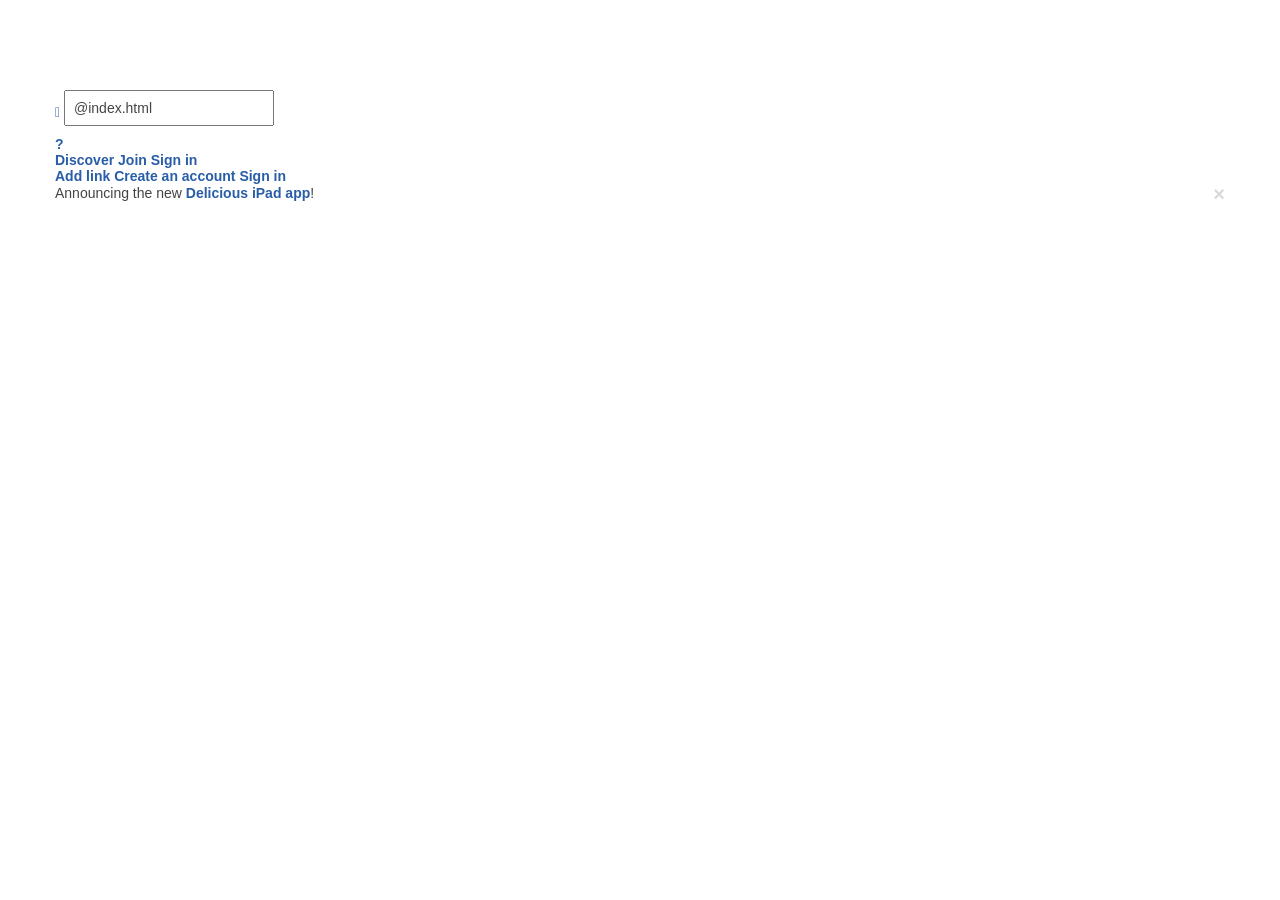
==== index.html @ 44e26aec "Primera subida" ====
<!DOCTYPE html>
<!--[if lt IE 7]>      <html class="no-js lt-ie10 lt-ie9 lt-ie8 lt-ie7"> <![endif]-->
<!--[if IE 7]>         <html class="no-js lt-ie10 lt-ie9 lt-ie8"> <![endif]-->
<!--[if IE 8]>         <html class="no-js lt-ie10 lt-ie9"> <![endif]-->
<!--[if IE 9]>         <html class="no-js lt-ie10"> <![endif]-->
<!--[if gt IE 9]><!--> <html class="no-js gt-ie9" prefix="og: http://ogp.me/ns#"> <!--<![endif]-->
<head>
  <meta charset="utf-8">
  <meta http-equiv="X-UA-Compatible" content="IE=edge,chrome=1">
  <meta name="robots" content="nofollow">

  <meta name="description" content="Keep, share, and discover the best of the Web using Delicious, the world&#039;s leading social bookmarking service.">
  <meta name="keywords" content="del.icio.us, delicious, bookmarks, bookmark, social bookmarking, links, link, stacks, stack">
  <meta name="alexaVerifyID" content="Fdu_0zuYnhHPNIQzxqi4n3jY_Ag">
  <meta name="viewport" content="width=device-width, initial-scale=1, maximum-scale=1">

  <meta name="apple-itunes-app" content="app-id=580295142">

  <meta name="google-translate-customization" content="b53f234b743b95-c8f355224da13d70-g201b8e289f4c34a6-d"></meta>

  <title>Delicious</title>

  
    <link rel="stylesheet" type="text/css" href="css/app.css">
  

  <link rel="shortcut icon" href="/favicon.ico">
  <script type="text/javascript" src="js/modernizr.js"></script>
  <script type="text/javascript">var _sf_startpt=(new Date()).getTime()</script>
</head>
<body>
<div id="delicious"></div>

<script src="js/jquery.min.js"></script>
<script type="text/javascript">!window.jQuery && document.write(unescape('%3Cscript src="' + '/js/jquery-1.9.1.min.js"%3E%3C/script%3E'))</script>
<script src="js/raven.min.js"></script>


  <script type="text/javascript" src="js/app.js"></script>


<script type="text/javascript">
  require('initialize');

  
  (function() {
    var hosts = [
      "https://delicious.com",
      "https://release.delicious.com",
      "http://release.delicious.com",
      "http://alpha.delicious.com"
    ];

    if(hosts.indexOf(window.location.origin) != -1) {
      Raven.config('https://8592bbebebb8415facaa2b192871c2a1@app.getsentry.com/3302', {sourceMaps: true}).install();
    }
  })();

  var _sf_async_config={};
  _sf_async_config.uid = 29415;
  _sf_async_config.domain = "delicious.com";
  (function(){
    function loadChartbeat() {
      window._sf_endpt=(new Date()).getTime();
      var e = document.createElement("script");
      e.setAttribute("language", "javascript");
      e.setAttribute("type", "text/javascript");
      e.setAttribute("src",
         (("https:" == document.location.protocol) ?
           "https://a248.e.akamai.net/chartbeat.download.akamai.com/102508/" :
           "http://static.chartbeat.com/") +
         "js/chartbeat.js");
      document.body.appendChild(e);
    }
    var oldonload = window.onload;
    window.onload = (typeof window.onload != "function") ?
       loadChartbeat : function() { oldonload(); loadChartbeat(); };
  })();
</script>
</body>
</html>
---- css/app.css ----
article,aside,details,figcaption,figure,footer,header,hgroup,nav,section
{
	display: block;
}
audio,canvas,video
{
	display: inline;
	display: inline-block;
	zoom: 1;
}
audio:not([controls])
{
	display: none;
}
html
{
	font-size: 100%;
	ms-text-size-adjust: 100%;
	webkit-text-size-adjust: 100%;
}
a:focus
{
	outline: 5px auto -webkit-focus-ring-color;
	outline: thin dotted #333;
	outline-offset: -2px;
}
a:hover,a:active
{
	outline: 0;
}
sub,sup
{
	font-size: 75%;
	line-height: 0;
	position: relative;
	vertical-align: baseline;
}
sup
{
	top: -.5em;
}
sub
{
	bottom: -.25em;
}
img
{
	border: 0;
	height: auto;
	max-width: 100%;
	ms-interpolation-mode: bicubic;
	vertical-align: middle;
}
#map_canvas img
{
	max-width: none;
}
button,input,select,textarea
{
	font-size: 100%;
	margin: 0;
	vertical-align: middle;
}
button,input
{
	line-height: normal;
	overflow: visible;
}
button::-moz-focus-inner,input::-moz-focus-inner
{
	border: 0;
	padding: 0;
}
button,input[type=button],input[type=reset],input[type=submit]
{
	cursor: pointer;
	webkit-appearance: button;
}
input[type=search]
{
	box-sizing: content-box;
	moz-box-sizing: content-box;
	webkit-appearance: textfield;
	webkit-box-sizing: content-box;
}
input[type=search]::-webkit-search-decoration,input[type=search]::-webkit-search-cancel-button
{
	webkit-appearance: none;
}
textarea
{
	overflow: auto;
	vertical-align: top;
}
.clearfix
{
	zoom: 1;
}
.clearfix:before,.clearfix:after
{
	content: "";
	display: table;
	line-height: 0;
}
.clearfix:after
{
	clear: both;
}
.hide-text
{
	background-color: transparent;
	border: 0;
	color: transparent;
	font: 0/0 a;
	text-shadow: none;
}
.input-block-level
{
	box-sizing: border-box;
	display: block;
	min-height: 30px;
	moz-box-sizing: border-box;
	webkit-box-sizing: border-box;
	width: 100%;
}
.row
{
	margin-left: -20px;
	zoom: 1;
}
.row:before,.row:after
{
	content: "";
	display: table;
	line-height: 0;
}
.row:after
{
	clear: both;
}
[class*=span]
{
	float: left;
	margin-left: 20px;
}
.container,.navbar-static-top .container,.navbar-fixed-top .container,.navbar-fixed-bottom .container
{
	width: 940px;
}
.span12
{
	width: 940px;
}
.span11
{
	width: 860px;
}
.span10
{
	width: 780px;
}
.span9
{
	width: 700px;
}
.span8
{
	width: 620px;
}
.span7
{
	width: 540px;
}
.span6
{
	width: 460px;
}
.span5
{
	width: 380px;
}
.span4
{
	width: 300px;
}
.span3
{
	width: 220px;
}
.span2
{
	width: 140px;
}
.span1
{
	width: 60px;
}
.offset12
{
	margin-left: 980px;
}
.offset11
{
	margin-left: 900px;
}
.offset10
{
	margin-left: 820px;
}
.offset9
{
	margin-left: 740px;
}
.offset8
{
	margin-left: 660px;
}
.offset7
{
	margin-left: 580px;
}
.offset6
{
	margin-left: 500px;
}
.offset5
{
	margin-left: 420px;
}
.offset4
{
	margin-left: 340px;
}
.offset3
{
	margin-left: 260px;
}
.offset2
{
	margin-left: 180px;
}
.offset1
{
	margin-left: 100px;
}
.row-fluid
{
	width: 100%;
	zoom: 1;
}
.row-fluid:before,.row-fluid:after
{
	content: "";
	display: table;
	line-height: 0;
}
.row-fluid:after
{
	clear: both;
}
.row-fluid [class*=span]
{
	box-sizing: border-box;
	display: block;
	float: left;
	margin-left: 2.074468085106383%;
	margin-left: 2.127659574468085%;
	min-height: 30px;
	moz-box-sizing: border-box;
	webkit-box-sizing: border-box;
	width: 100%;
}
.row-fluid [class*=span]:first-child
{
	margin-left: 0;
}
.row-fluid .span12
{
	width: 100%;
	width: 99.94680851063829%;
}
.row-fluid .span11
{
	width: 91.43617021276594%;
	width: 91.48936170212765%;
}
.row-fluid .span10
{
	width: 82.92553191489361%;
	width: 82.97872340425532%;
}
.row-fluid .span9
{
	width: 74.41489361702126%;
	width: 74.46808510638297%;
}
.row-fluid .span8
{
	width: 65.90425531914893%;
	width: 65.95744680851064%;
}
.row-fluid .span7
{
	width: 57.39361702127659%;
	width: 57.44680851063829%;
}
.row-fluid .span6
{
	width: 48.88297872340425%;
	width: 48.93617021276595%;
}
.row-fluid .span5
{
	width: 40.37234042553192%;
	width: 40.42553191489362%;
}
.row-fluid .span4
{
	width: 31.861702127659576%;
	width: 31.914893617021278%;
}
.row-fluid .span3
{
	width: 23.351063829787233%;
	width: 23.404255319148934%;
}
.row-fluid .span2
{
	width: 14.840425531914894%;
	width: 14.893617021276595%;
}
.row-fluid .span1
{
	width: 6.329787234042553%;
	width: 6.382978723404255%;
}
.row-fluid .offset12
{
	margin-left: 104.14893617021275%;
	margin-left: 104.25531914893617%;
}
.row-fluid .offset12:first-child
{
	margin-left: 102.02127659574467%;
	margin-left: 102.12765957446808%;
}
.row-fluid .offset11
{
	margin-left: 95.6382978723404%;
	margin-left: 95.74468085106382%;
}
.row-fluid .offset11:first-child
{
	margin-left: 93.51063829787232%;
	margin-left: 93.61702127659574%;
}
.row-fluid .offset10
{
	margin-left: 87.12765957446807%;
	margin-left: 87.23404255319149%;
}
.row-fluid .offset10:first-child
{
	margin-left: 84.99999999999999%;
	margin-left: 85.1063829787234%;
}
.row-fluid .offset9
{
	margin-left: 78.61702127659572%;
	margin-left: 78.72340425531914%;
}
.row-fluid .offset9:first-child
{
	margin-left: 76.48936170212764%;
	margin-left: 76.59574468085106%;
}
.row-fluid .offset8
{
	margin-left: 70.10638297872339%;
	margin-left: 70.2127659574468%;
}
.row-fluid .offset8:first-child
{
	margin-left: 67.9787234042553%;
	margin-left: 68.08510638297872%;
}
.row-fluid .offset7
{
	margin-left: 61.59574468085106%;
	margin-left: 61.70212765957446%;
}
.row-fluid .offset7:first-child
{
	margin-left: 59.46808510638297%;
	margin-left: 59.574468085106375%;
}
.row-fluid .offset6
{
	margin-left: 53.085106382978715%;
	margin-left: 53.191489361702125%;
}
.row-fluid .offset6:first-child
{
	margin-left: 50.95744680851063%;
	margin-left: 51.063829787234035%;
}
.row-fluid .offset5
{
	margin-left: 44.57446808510638%;
	margin-left: 44.68085106382979%;
}
.row-fluid .offset5:first-child
{
	margin-left: 42.4468085106383%;
	margin-left: 42.5531914893617%;
}
.row-fluid .offset4
{
	margin-left: 36.06382978723405%;
	margin-left: 36.170212765957444%;
}
.row-fluid .offset4:first-child
{
	margin-left: 33.93617021276596%;
	margin-left: 34.04255319148936%;
}
.row-fluid .offset3
{
	margin-left: 27.5531914893617%;
	margin-left: 27.659574468085104%;
}
.row-fluid .offset3:first-child
{
	margin-left: 25.425531914893618%;
	margin-left: 25.53191489361702%;
}
.row-fluid .offset2
{
	margin-left: 19.04255319148936%;
	margin-left: 19.148936170212764%;
}
.row-fluid .offset2:first-child
{
	margin-left: 16.914893617021278%;
	margin-left: 17.02127659574468%;
}
.row-fluid .offset1
{
	margin-left: 10.53191489361702%;
	margin-left: 10.638297872340425%;
}
.row-fluid .offset1:first-child
{
	margin-left: 8.404255319148938%;
	margin-left: 8.51063829787234%;
}
[class*=span].hide,.row-fluid [class*=span].hide
{
	display: none;
}
[class*=span].pull-right,.row-fluid [class*=span].pull-right
{
	float: right;
}
.container
{
	margin-left: auto;
	margin-right: auto;
	zoom: 1;
}
.container:before,.container:after
{
	content: "";
	display: table;
	line-height: 0;
}
.container:after
{
	clear: both;
}
.container-fluid
{
	padding-left: 20px;
	padding-right: 20px;
	zoom: 1;
}
.container-fluid:before,.container-fluid:after
{
	content: "";
	display: table;
	line-height: 0;
}
.container-fluid:after
{
	clear: both;
}
.carousel
{
	line-height: 1;
	margin-bottom: 20px;
	position: relative;
}
.carousel-inner
{
	overflow: hidden;
	position: relative;
	width: 100%;
}
.carousel .item
{
	display: none;
	moz-transition: .6s ease-in-out left;
	o-transition: .6s ease-in-out left;
	position: relative;
	transition: .6s ease-in-out left;
	webkit-transition: .6s ease-in-out left;
}
.carousel .item>img
{
	display: block;
	line-height: 1;
}
.carousel .active,.carousel .next,.carousel .prev
{
	display: block;
}
.carousel .active
{
	left: 0;
}
.carousel .next,.carousel .prev
{
	position: absolute;
	top: 0;
	width: 100%;
}
.carousel .next
{
	left: 100%;
}
.carousel .prev
{
	left: -100%;
}
.carousel .next.left,.carousel .prev.right
{
	left: 0;
}
.carousel .active.left
{
	left: -100%;
}
.carousel .active.right
{
	left: 100%;
}
.carousel-control
{
	background: #222;
	border: 3px solid #fff;
	border-radius: 23px;
	color: #fff;
	filter: alpha(opacity=50);
	font-size: 60px;
	font-weight: 100;
	height: 40px;
	left: 15px;
	line-height: 30px;
	margin-top: -20px;
	moz-border-radius: 23px;
	opacity: .5;
	position: absolute;
	text-align: center;
	top: 40%;
	webkit-border-radius: 23px;
	width: 40px;
}
.carousel-control.right
{
	left: auto;
	right: 15px;
}
.carousel-control:hover
{
	color: #fff;
	filter: alpha(opacity=90);
	opacity: .9;
	text-decoration: none;
}
.carousel-caption
{
	background: #333;
	background: rgba(0,0,0,.75);
	bottom: 0;
	left: 0;
	padding: 15px;
	position: absolute;
	right: 0;
}
.carousel-caption h4,.carousel-caption p
{
	color: #fff;
	line-height: 20px;
}
.carousel-caption h4
{
	margin: 0 0 5px;
}
.carousel-caption p
{
	margin-bottom: 0;
}
.clearfix
{
	zoom: 1;
}
.clearfix:before,.clearfix:after
{
	content: "";
	display: table;
	line-height: 0;
}
.clearfix:after
{
	clear: both;
}
.hide-text
{
	background-color: transparent;
	border: 0;
	color: transparent;
	font: 0/0 a;
	text-shadow: none;
}
.input-block-level
{
	box-sizing: border-box;
	display: block;
	min-height: 30px;
	moz-box-sizing: border-box;
	webkit-box-sizing: border-box;
	width: 100%;
}
.hidden
{
	display: none;
	visibility: hidden;
}
.visible-phone
{
	display: none!important;
}
.visible-tablet
{
	display: none!important;
}
.hidden-desktop
{
	display: none!important;
}
.visible-desktop
{
	display: inherit!important;
}
@media (min-width:768px) and (max-width:979px)
{
	.hidden-desktop
	{
		display: inherit!important;
	}
	.visible-desktop
	{
		display: none!important;
	}
	.visible-tablet
	{
		display: inherit!important;
	}
	.hidden-tablet
	{
		display: none!important;
	}
}
@media (max-width:767px)
{
	.hidden-desktop
	{
		display: inherit!important;
	}
	.visible-desktop
	{
		display: none!important;
	}
	.visible-phone
	{
		display: inherit!important;
	}
	.hidden-phone
	{
		display: none!important;
	}
}
@media (min-width:1200px)
{
	.row
	{
		margin-left: -30px;
		zoom: 1;
	}
	.row:before,.row:after
	{
		content: "";
		display: table;
		line-height: 0;
	}
	.row:after
	{
		clear: both;
	}
	[class*=span]
	{
		float: left;
		margin-left: 30px;
	}
	.container,.navbar-static-top .container,.navbar-fixed-top .container,.navbar-fixed-bottom .container
	{
		width: 1170px;
	}
	.span12
	{
		width: 1170px;
	}
	.span11
	{
		width: 1070px;
	}
	.span10
	{
		width: 970px;
	}
	.span9
	{
		width: 870px;
	}
	.span8
	{
		width: 770px;
	}
	.span7
	{
		width: 670px;
	}
	.span6
	{
		width: 570px;
	}
	.span5
	{
		width: 470px;
	}
	.span4
	{
		width: 370px;
	}
	.span3
	{
		width: 270px;
	}
	.span2
	{
		width: 170px;
	}
	.span1
	{
		width: 70px;
	}
	.offset12
	{
		margin-left: 1230px;
	}
	.offset11
	{
		margin-left: 1130px;
	}
	.offset10
	{
		margin-left: 1030px;
	}
	.offset9
	{
		margin-left: 930px;
	}
	.offset8
	{
		margin-left: 830px;
	}
	.offset7
	{
		margin-left: 730px;
	}
	.offset6
	{
		margin-left: 630px;
	}
	.offset5
	{
		margin-left: 530px;
	}
	.offset4
	{
		margin-left: 430px;
	}
	.offset3
	{
		margin-left: 330px;
	}
	.offset2
	{
		margin-left: 230px;
	}
	.offset1
	{
		margin-left: 130px;
	}
	.row-fluid
	{
		width: 100%;
		zoom: 1;
	}
	.row-fluid:before,.row-fluid:after
	{
		content: "";
		display: table;
		line-height: 0;
	}
	.row-fluid:after
	{
		clear: both;
	}
	.row-fluid [class*=span]
	{
		box-sizing: border-box;
		display: block;
		float: left;
		margin-left: 2.5109110747408616%;
		margin-left: 2.564102564102564%;
		min-height: 30px;
		moz-box-sizing: border-box;
		webkit-box-sizing: border-box;
		width: 100%;
	}
	.row-fluid [class*=span]:first-child
	{
		margin-left: 0;
	}
	.row-fluid .span12
	{
		width: 100%;
		width: 99.94680851063829%;
	}
	.row-fluid .span11
	{
		width: 91.39979996362975%;
		width: 91.45299145299145%;
	}
	.row-fluid .span10
	{
		width: 82.8527914166212%;
		width: 82.90598290598291%;
	}
	.row-fluid .span9
	{
		width: 74.30578286961266%;
		width: 74.35897435897436%;
	}
	.row-fluid .span8
	{
		width: 65.75877432260411%;
		width: 65.81196581196582%;
	}
	.row-fluid .span7
	{
		width: 57.21176577559556%;
		width: 57.26495726495726%;
	}
	.row-fluid .span6
	{
		width: 48.664757228587014%;
		width: 48.717948717948715%;
	}
	.row-fluid .span5
	{
		width: 40.11774868157847%;
		width: 40.17094017094017%;
	}
	.row-fluid .span4
	{
		width: 31.570740134569924%;
		width: 31.623931623931625%;
	}
	.row-fluid .span3
	{
		width: 23.023731587561375%;
		width: 23.076923076923077%;
	}
	.row-fluid .span2
	{
		width: 14.476723040552828%;
		width: 14.52991452991453%;
	}
	.row-fluid .span1
	{
		width: 5.929714493544281%;
		width: 5.982905982905983%;
	}
	.row-fluid .offset12
	{
		margin-left: 105.02182214948171%;
		margin-left: 105.12820512820512%;
	}
	.row-fluid .offset12:first-child
	{
		margin-left: 102.45771958537915%;
		margin-left: 102.56410256410257%;
	}
	.row-fluid .offset11
	{
		margin-left: 96.47481360247316%;
		margin-left: 96.58119658119658%;
	}
	.row-fluid .offset11:first-child
	{
		margin-left: 93.91071103837061%;
		margin-left: 94.01709401709402%;
	}
	.row-fluid .offset10
	{
		margin-left: 87.92780505546462%;
		margin-left: 88.03418803418803%;
	}
	.row-fluid .offset10:first-child
	{
		margin-left: 85.36370249136206%;
		margin-left: 85.47008547008548%;
	}
	.row-fluid .offset9
	{
		margin-left: 79.38079650845607%;
		margin-left: 79.48717948717949%;
	}
	.row-fluid .offset9:first-child
	{
		margin-left: 76.81669394435352%;
		margin-left: 76.92307692307693%;
	}
	.row-fluid .offset8
	{
		margin-left: 70.83378796144753%;
		margin-left: 70.94017094017094%;
	}
	.row-fluid .offset8:first-child
	{
		margin-left: 68.26968539734497%;
		margin-left: 68.37606837606839%;
	}
	.row-fluid .offset7
	{
		margin-left: 62.28677941443899%;
		margin-left: 62.393162393162385%;
	}
	.row-fluid .offset7:first-child
	{
		margin-left: 59.72267685033642%;
		margin-left: 59.82905982905982%;
	}
	.row-fluid .offset6
	{
		margin-left: 53.739770867430444%;
		margin-left: 53.84615384615384%;
	}
	.row-fluid .offset6:first-child
	{
		margin-left: 51.175668303327875%;
		margin-left: 51.28205128205128%;
	}
	.row-fluid .offset5
	{
		margin-left: 45.1927623204219%;
		margin-left: 45.299145299145295%;
	}
	.row-fluid .offset5:first-child
	{
		margin-left: 42.62865975631933%;
		margin-left: 42.73504273504273%;
	}
	.row-fluid .offset4
	{
		margin-left: 36.645753773413354%;
		margin-left: 36.75213675213675%;
	}
	.row-fluid .offset4:first-child
	{
		margin-left: 34.081651209310785%;
		margin-left: 34.18803418803419%;
	}
	.row-fluid .offset3
	{
		margin-left: 28.0987452264048%;
		margin-left: 28.205128205128204%;
	}
	.row-fluid .offset3:first-child
	{
		margin-left: 25.53464266230224%;
		margin-left: 25.641025641025642%;
	}
	.row-fluid .offset2
	{
		margin-left: 19.551736679396257%;
		margin-left: 19.65811965811966%;
	}
	.row-fluid .offset2:first-child
	{
		margin-left: 16.98763411529369%;
		margin-left: 17.094017094017094%;
	}
	.row-fluid .offset1
	{
		margin-left: 11.004728132387708%;
		margin-left: 11.11111111111111%;
	}
	.row-fluid .offset1:first-child
	{
		margin-left: 8.440625568285142%;
		margin-left: 8.547008547008547%;
	}
	input,textarea,.uneditable-input
	{
		margin-left: 0;
	}
	.controls-row [class*=span]+[class*=span]
	{
		margin-left: 30px;
	}
	input.span12,textarea.span12,.uneditable-input.span12
	{
		width: 1156px;
	}
	input.span11,textarea.span11,.uneditable-input.span11
	{
		width: 1056px;
	}
	input.span10,textarea.span10,.uneditable-input.span10
	{
		width: 956px;
	}
	input.span9,textarea.span9,.uneditable-input.span9
	{
		width: 856px;
	}
	input.span8,textarea.span8,.uneditable-input.span8
	{
		width: 756px;
	}
	input.span7,textarea.span7,.uneditable-input.span7
	{
		width: 656px;
	}
	input.span6,textarea.span6,.uneditable-input.span6
	{
		width: 556px;
	}
	input.span5,textarea.span5,.uneditable-input.span5
	{
		width: 456px;
	}
	input.span4,textarea.span4,.uneditable-input.span4
	{
		width: 356px;
	}
	input.span3,textarea.span3,.uneditable-input.span3
	{
		width: 256px;
	}
	input.span2,textarea.span2,.uneditable-input.span2
	{
		width: 156px;
	}
	input.span1,textarea.span1,.uneditable-input.span1
	{
		width: 56px;
	}
	.thumbnails
	{
		margin-left: -30px;
	}
	.thumbnails>li
	{
		margin-left: 30px;
	}
	.row-fluid .thumbnails
	{
		margin-left: 0;
	}
}
@media (min-width:768px) and (max-width:979px)
{
	.row
	{
		margin-left: -20px;
		zoom: 1;
	}
	.row:before,.row:after
	{
		content: "";
		display: table;
		line-height: 0;
	}
	.row:after
	{
		clear: both;
	}
	[class*=span]
	{
		float: left;
		margin-left: 20px;
	}
	.container,.navbar-static-top .container,.navbar-fixed-top .container,.navbar-fixed-bottom .container
	{
		width: 724px;
	}
	.span12
	{
		width: 724px;
	}
	.span11
	{
		width: 662px;
	}
	.span10
	{
		width: 600px;
	}
	.span9
	{
		width: 538px;
	}
	.span8
	{
		width: 476px;
	}
	.span7
	{
		width: 414px;
	}
	.span6
	{
		width: 352px;
	}
	.span5
	{
		width: 290px;
	}
	.span4
	{
		width: 228px;
	}
	.span3
	{
		width: 166px;
	}
	.span2
	{
		width: 104px;
	}
	.span1
	{
		width: 42px;
	}
	.offset12
	{
		margin-left: 764px;
	}
	.offset11
	{
		margin-left: 702px;
	}
	.offset10
	{
		margin-left: 640px;
	}
	.offset9
	{
		margin-left: 578px;
	}
	.offset8
	{
		margin-left: 516px;
	}
	.offset7
	{
		margin-left: 454px;
	}
	.offset6
	{
		margin-left: 392px;
	}
	.offset5
	{
		margin-left: 330px;
	}
	.offset4
	{
		margin-left: 268px;
	}
	.offset3
	{
		margin-left: 206px;
	}
	.offset2
	{
		margin-left: 144px;
	}
	.offset1
	{
		margin-left: 82px;
	}
	.row-fluid
	{
		width: 100%;
		zoom: 1;
	}
	.row-fluid:before,.row-fluid:after
	{
		content: "";
		display: table;
		line-height: 0;
	}
	.row-fluid:after
	{
		clear: both;
	}
	.row-fluid [class*=span]
	{
		box-sizing: border-box;
		display: block;
		float: left;
		margin-left: 2.709239449864817%;
		margin-left: 2.7624309392265194%;
		min-height: 30px;
		moz-box-sizing: border-box;
		webkit-box-sizing: border-box;
		width: 100%;
	}
	.row-fluid [class*=span]:first-child
	{
		margin-left: 0;
	}
	.row-fluid .span12
	{
		width: 100%;
		width: 99.94680851063829%;
	}
	.row-fluid .span11
	{
		width: 91.38327259903608%;
		width: 91.43646408839778%;
	}
	.row-fluid .span10
	{
		width: 82.81973668743387%;
		width: 82.87292817679558%;
	}
	.row-fluid .span9
	{
		width: 74.25620077583166%;
		width: 74.30939226519337%;
	}
	.row-fluid .span8
	{
		width: 65.69266486422946%;
		width: 65.74585635359117%;
	}
	.row-fluid .span7
	{
		width: 57.12912895262725%;
		width: 57.18232044198895%;
	}
	.row-fluid .span6
	{
		width: 48.56559304102504%;
		width: 48.61878453038674%;
	}
	.row-fluid .span5
	{
		width: 40.00205712942283%;
		width: 40.05524861878453%;
	}
	.row-fluid .span4
	{
		width: 31.43852121782062%;
		width: 31.491712707182323%;
	}
	.row-fluid .span3
	{
		width: 22.87498530621841%;
		width: 22.92817679558011%;
	}
	.row-fluid .span2
	{
		width: 14.311449394616199%;
		width: 14.3646408839779%;
	}
	.row-fluid .span1
	{
		width: 5.747913483013988%;
		width: 5.801104972375691%;
	}
	.row-fluid .offset12
	{
		margin-left: 105.41847889972962%;
		margin-left: 105.52486187845304%;
	}
	.row-fluid .offset12:first-child
	{
		margin-left: 102.6560479605031%;
		margin-left: 102.76243093922652%;
	}
	.row-fluid .offset11
	{
		margin-left: 96.8549429881274%;
		margin-left: 96.96132596685082%;
	}
	.row-fluid .offset11:first-child
	{
		margin-left: 94.09251204890089%;
		margin-left: 94.1988950276243%;
	}
	.row-fluid .offset10
	{
		margin-left: 88.2914070765252%;
		margin-left: 88.39779005524862%;
	}
	.row-fluid .offset10:first-child
	{
		margin-left: 85.52897613729868%;
		margin-left: 85.6353591160221%;
	}
	.row-fluid .offset9
	{
		margin-left: 79.72787116492299%;
		margin-left: 79.8342541436464%;
	}
	.row-fluid .offset9:first-child
	{
		margin-left: 76.96544022569647%;
		margin-left: 77.07182320441989%;
	}
	.row-fluid .offset8
	{
		margin-left: 71.16433525332079%;
		margin-left: 71.2707182320442%;
	}
	.row-fluid .offset8:first-child
	{
		margin-left: 68.40190431409427%;
		margin-left: 68.50828729281768%;
	}
	.row-fluid .offset7
	{
		margin-left: 62.600799341718584%;
		margin-left: 62.70718232044199%;
	}
	.row-fluid .offset7:first-child
	{
		margin-left: 59.838368402492065%;
		margin-left: 59.94475138121547%;
	}
	.row-fluid .offset6
	{
		margin-left: 54.037263430116376%;
		margin-left: 54.14364640883978%;
	}
	.row-fluid .offset6:first-child
	{
		margin-left: 51.27483249088986%;
		margin-left: 51.38121546961326%;
	}
	.row-fluid .offset5
	{
		margin-left: 45.47372751851417%;
		margin-left: 45.58011049723757%;
	}
	.row-fluid .offset5:first-child
	{
		margin-left: 42.71129657928765%;
		margin-left: 42.81767955801105%;
	}
	.row-fluid .offset4
	{
		margin-left: 36.91019160691196%;
		margin-left: 37.01657458563536%;
	}
	.row-fluid .offset4:first-child
	{
		margin-left: 34.14776066768544%;
		margin-left: 34.25414364640884%;
	}
	.row-fluid .offset3
	{
		margin-left: 28.346655695309746%;
		margin-left: 28.45303867403315%;
	}
	.row-fluid .offset3:first-child
	{
		margin-left: 25.584224756083227%;
		margin-left: 25.69060773480663%;
	}
	.row-fluid .offset2
	{
		margin-left: 19.783119783707537%;
		margin-left: 19.88950276243094%;
	}
	.row-fluid .offset2:first-child
	{
		margin-left: 17.02068884448102%;
		margin-left: 17.12707182320442%;
	}
	.row-fluid .offset1
	{
		margin-left: 11.219583872105325%;
		margin-left: 11.32596685082873%;
	}
	.row-fluid .offset1:first-child
	{
		margin-left: 8.457152932878806%;
		margin-left: 8.56353591160221%;
	}
	input,textarea,.uneditable-input
	{
		margin-left: 0;
	}
	.controls-row [class*=span]+[class*=span]
	{
		margin-left: 20px;
	}
	input.span12,textarea.span12,.uneditable-input.span12
	{
		width: 710px;
	}
	input.span11,textarea.span11,.uneditable-input.span11
	{
		width: 648px;
	}
	input.span10,textarea.span10,.uneditable-input.span10
	{
		width: 586px;
	}
	input.span9,textarea.span9,.uneditable-input.span9
	{
		width: 524px;
	}
	input.span8,textarea.span8,.uneditable-input.span8
	{
		width: 462px;
	}
	input.span7,textarea.span7,.uneditable-input.span7
	{
		width: 400px;
	}
	input.span6,textarea.span6,.uneditable-input.span6
	{
		width: 338px;
	}
	input.span5,textarea.span5,.uneditable-input.span5
	{
		width: 276px;
	}
	input.span4,textarea.span4,.uneditable-input.span4
	{
		width: 214px;
	}
	input.span3,textarea.span3,.uneditable-input.span3
	{
		width: 152px;
	}
	input.span2,textarea.span2,.uneditable-input.span2
	{
		width: 90px;
	}
	input.span1,textarea.span1,.uneditable-input.span1
	{
		width: 28px;
	}
}
@media (max-width:767px)
{
	.container-fluid
	{
		padding: 0;
	}
	.container
	{
		width: auto;
	}
	.row-fluid
	{
		width: 100%;
	}
	.row,.thumbnails
	{
		margin-left: 0;
	}
	.thumbnails>li
	{
		float: none;
		margin-left: 0;
	}
	[class*=span],.row-fluid [class*=span]
	{
		display: block;
		float: none;
		margin-left: 0;
		width: auto;
	}
	.span12,.row-fluid .span12
	{
		box-sizing: border-box;
		moz-box-sizing: border-box;
		webkit-box-sizing: border-box;
		width: 100%;
	}
	.input-large,.input-xlarge,.input-xxlarge,input[class*=span],select[class*=span],textarea[class*=span],.uneditable-input
	{
		box-sizing: border-box;
		display: block;
		min-height: 30px;
		moz-box-sizing: border-box;
		webkit-box-sizing: border-box;
		width: 100%;
	}
}
@media (max-width:480px)
{
	.nav-collapse
	{
		webkit-transform: translate3d(0,0,0);
	}
	.page-header h1 small
	{
		display: block;
		line-height: 20px;
	}
	input[type=checkbox],input[type=radio]
	{
		border: 1px solid #ccc;
	}
	.form-horizontal .controls
	{
		margin-left: 0;
	}
	.form-horizontal .control-list
	{
		padding-top: 0;
	}
	.form-horizontal .form-actions
	{
		padding-left: 10px;
		padding-right: 10px;
	}
	.modal
	{
		left: 10px;
		right: 10px;
		top: 10px;
	}
	.modal-header .close
	{
		margin: -10px;
		padding: 10px;
	}
	.carousel-caption
	{
		position: static;
	}
}
@font-face
{
	font-family: 'Delicious Font Icons';
	font-style: 500;
	font-weight: 500;
	src: url(../font/delicious.eot);
	src: url(../font/delicious.eot?#iefix) format('embedded-opentype'),url(../font/delicious.woff) format('woff'),url(../font/delicious.ttf) format('truetype'),url(../font/delicious.svg) format('svg');
}
[data-icon]:before
{
	content: attr(data-icon);
}
[data-icon]:before,[class^=d-icon-]:before,[class*=" d-icon-"]:before
{
	font-family: 'Delicious Font Icons';
	font-style: 500;
	font-weight: 500;
	speak: none;
}
.d-icon-plus:before
{
	content: "\e000";
}
.d-icon-pencil:before
{
	content: "\e001";
}
.d-icon-tag:before
{
	content: "\e002";
}
.d-icon-search:before
{
	content: "\e003";
}
.d-icon-share:before
{
	content: "\e004";
}
.d-icon-users:before
{
	content: "\e005";
}
.d-icon-user:before
{
	content: "\e006";
}
.d-icon-user-add:before
{
	content: "\e007";
}
.d-icon-earth:before
{
	content: "\e008";
}
.d-icon-chat:before
{
	content: "\e009";
}
.d-icon-comment:before
{
	content: "\e00a";
}
.d-icon-checkmark:before
{
	content: "\e00b";
}
.d-icon-article:before
{
	content: "\e00c";
}
.d-icon-product:before
{
	content: "\e00d";
}
.d-icon-pictures:before
{
	content: "\e00e";
}
.d-icon-video:before
{
	content: "\e00f";
}
.d-icon-music:before
{
	content: "\e010";
}
.d-icon-refresh:before
{
	content: "\e011";
}
.d-icon-facebook:before
{
	content: "\e012";
}
.d-icon-twitter:before
{
	content: "\e013";
}
.d-icon-apple:before
{
	content: "\e014";
}
.d-icon-android:before
{
	content: "\e015";
}
.d-icon-windows:before
{
	content: "\e016";
}
.d-icon-bookmark:before
{
	content: "\e017";
}
.d-icon-cog:before
{
	content: "\e018";
}
.d-icon-linkedin:before
{
	content: "\e019";
}
.d-icon-instagram:before
{
	content: "\e01a";
}
.d-icon-googleplus:before
{
	content: "\e01b";
}
.d-icon-heart:before
{
	content: "\e01c";
}
.d-icon-arrow-down:before
{
	content: "\e01d";
}
.d-icon-arrow-right:before
{
	content: "\e01e";
}
.d-icon-paperplane:before
{
	content: "\e01f";
}
.d-icon-mail:before
{
	content: "\e020";
}
.d-icon-rss:before
{
	content: "\e021";
}
.d-icon-thumbs-up:before
{
	content: "\e022";
}
.d-icon-arrow-up:before
{
	content: "\e025";
}
*
{
	box-sizing: border-box;
	moz-box-sizing: border-box;
	webkit-box-sizing: border-box;
}
html.translated-ltr body
{
	padding-top: 92px;
	top: 0!important;
}
html.translated-ltr .page-header
{
	top: 39px;
}
html,body,#delicious,.container
{
	height: 100%;
	min-height: 100%;
}
body
{
	color: #444;
	font-family: "Helvetica Neue",HelveticaNeue,"Droid Sans",Roboto,Helvetica,sans-serif;
	font-size: 14px;
	margin: 0;
	padding-top: 0;
}
body.banner-on
{
	padding-top: 52px;
}
body.ios-banner-on
{
	padding-top: 90px;
}
body.warm-bg
{
	background-color: #f7f6f5;
}
#delicious
{
	background-color: transparent;
	margin-top: -5px;
	padding-top: 5px;
	position: relative;
}
.pageview
{
	position: relative;
}
#section
{
	padding-top: 15px;
}
strong,bold,b,h1,h2,h3,h4,h5
{
	font-weight: 700;
}
iframe
{
	border: 0;
}
.box,.popover,.user-card
{
	background-color: #f7f6f5;
	border: 1px solid rgba(0,0,0,.15);
	box-shadow: inset 0 1px 0 #fff,0 1px 2px rgba(0,0,0,.1);
	margin: 0 20px 20px 0;
	padding: 10px;
	position: relative;
	webkit-box-shadow: inset 0 1px 0 #fff,0 1px 2px rgba(0,0,0,.1);
}
.box.has-inset,.popover.has-inset,.user-card.has-inset
{
	padding-bottom: 80px!important;
}
.box-square,.popover-square,.user-card-square
{
	height: 300px;
	padding: 50px 20px;
	text-align: center;
	width: 300px;
}
.box-square p,.popover-square p,.user-card-square p
{
	color: #444;
}
.box .box-inset,.popover .box-inset,.user-card .box-inset
{
	background-color: #fff;
	border-top: 1px solid #bbb;
	bottom: 0;
	font-family: HelveticaNeue-CondensedBold,"Helvetica Neue",HelveticaNeue,sans-serif;
	height: 60px;
	left: 0;
	padding-top: 15px;
	position: absolute;
	text-align: center;
	width: 100%;
}
.box .box-inset h1,.popover .box-inset h1,.user-card .box-inset h1
{
	color: #bbb;
}
.oneline,.link-url,.link-title a,.user-card h5,.user-card p,.profile-bio a
{
	max-width: 100%;
	o-text-overflow: ellipsis;
	overflow: hidden;
	text-overflow: ellipsis;
	white-space: nowrap;
}
.twoline,.link-note p
{
	display: -webkit-box;
	o-text-overflow: ellipsis;
	overflow: hidden;
	text-overflow: ellipsis;
	webkit-box-orient: vertical;
	webkit-line-clamp: 2;
}
.background-cover,.logo,.link-meta .avatar,.link-details .link-preview,.note .avatar,.first-saver .avatar,.edit-preview-image-tile,.home-link-img .link-preview,.profile-avatar
{
	background-position: center center;
	background-repeat: no-repeat;
	background-size: cover;
	moz-background-size: cover;
	webkit-background-size: cover;
}
.huge-icon
{
	color: #bbb;
	font-size: 144px;
	line-height: 136px;
}
a .huge-icon
{
	color: #bbb;
}
a .huge-icon:hover
{
	color: #3274d1;
}
.close
{
	filter: alpha(opacity=20);
	float: right;
	font-size: 20px;
	font-weight: 700;
	line-height: 20px;
	moz-user-select: none;
	ms-filter: alpha(Opacity=20);
	ms-user-select: none;
	opacity: .2;
	text-shadow: 0 1px 0 #fff;
	user-select: none;
	webkit-tap-highlight-color: transparent;
	webkit-user-select: none;
}
.close:hover
{
	cursor: pointer;
	filter: alpha(opacity=40);
	ms-filter: alpha(Opacity=40);
	opacity: .4;
}
button.close
{
	background: transparent;
	border: 0;
	cursor: pointer;
	padding: 0;
	webkit-appearance: none;
}
.clear
{
	clear: both;
	height: 0;
	padding: 0;
}
.zero,h5,.link-title
{
	margin: 0;
	padding: 0;
}
.pull-right
{
	float: right;
}
.pull-left
{
	float: left;
}
.relative
{
	position: relative;
}
.absolute
{
	position: absolute;
}
.muted
{
	color: #999;
}
.hide
{
	display: none;
}
.show
{
	display: block;
}
.invisible
{
	visibility: hidden;
}
.affix
{
	position: fixed;
}
.quick-transition,.fade,textarea,input[type=text],input[type=password],input[type=datetime],input[type=datetime-local],input[type=date],input[type=month],input[type=time],input[type=week],input[type=number],input[type=email],input[type=url],input[type=search],input[type=tel],input[type=color],.uneditable-input,.btn:hover,.btn:focus,a.nav-link,.icon-block-connect .circle,.avatar-overlay,#bookmarklet-hint
{
	moz-transition: all 120ms ease-in-out;
	ms-transition: all 120ms ease-in-out;
	o-transition: all 120ms ease-in-out;
	transition: all 120ms ease-in-out;
	webkit-transition: all 120ms ease-in-out;
}
.no-transition,.btn.active,.btn:active,.btn:hover:active
{
	moz-transition: none;
	ms-transition: none;
	o-transition: none;
	transition: none;
	webkit-transition: none;
}
.fade
{
	filter: alpha(opacity=0);
	ms-filter: alpha(Opacity=0);
	opacity: 0;
}
.fade.in
{
	filter: none;
	ms-filter: none;
	opacity: 1;
}
.flash
{
	moz-transition: color .3s linear;
	ms-transition: color .3s linear;
	o-transition: color .3s linear;
	transition: color .3s linear;
	webkit-transition: color .3s linear;
}
.flash.on.red
{
	color: red;
}
.base-focus,input[type=file]:focus,input[type=radio]:focus,input[type=checkbox]:focus
{
	outline: 5px auto -webkit-focus-ring-color;
	outline: thin dotted rgba(153,153,153,.4);
	outline-offset: -2px;
}
.cap-link
{
	font-size: 12px;
	line-height: 12px;
	text-rendering: optimizeLegibility;
	text-transform: uppercase;
}
.meta,.link-meta
{
	color: #999;
	font-size: 12px;
	font-weight: 500;
	line-height: 1.5em;
}
.meta img,.link-meta img
{
	vertical-align: middle;
}
.meta a,.link-meta a
{
	color: #999;
}
.meta a:hover,.link-meta a:hover
{
	color: #444;
}
a
{
	color: #285da7;
	font-weight: 700;
	text-decoration: none;
	text-rendering: optimizeLegibility;
	webkit-tap-highlight-color: rgba(50,116,209,.4);
}
a:hover
{
	color: #ce6c36;
	text-decoration: none;
}
p,ul,ol
{
	font-size: 14px;
	line-height: 19px;
	margin: 0 0 .4em;
	padding: 0;
}
p a:hover,ul a:hover,ol a:hover
{
	text-decoration: none;
}
strong,bold,b,h1,h2,h3,h4,h5
{
	font-weight: 700;
}
h1 small,h2 small,h3 small,h4 small,h5 small
{
	font-size: 1em;
	font-weight: 500;
}
h1 .normal,h2 .normal,h3 .normal,h4 .normal,h5 .normal
{
	font-weight: 500;
}
h1 .thin,h2 .thin,h3 .thin,h4 .thin,h5 .thin
{
	font-weight: 400;
}
h1
{
	font-size: 24px;
	margin: 0 0 6px;
}
h1 .subtitle
{
	color: #bbb;
	font-size: 12px;
	margin-left: 15px;
}
h2
{
	color: #222;
	font-size: 16px;
	line-height: 20.8px;
}
h3
{
	font-size: 16px;
	font-weight: 700;
	line-height: 20px;
	margin-bottom: 0;
}
h4
{
	color: #bbb;
	font-size: 12px;
	font-weight: 600;
	margin: 15px 0 4px;
	text-rendering: optimizeLegibility;
	text-transform: uppercase;
}
h5
{
	font-size: 1em;
}
blockquote
{
	font-size: 24px;
	margin: 20px 0 0;
	padding-bottom: 15px;
	position: relative;
}
blockquote small
{
	color: #bbb;
	display: block;
	line-height: 20px;
	margin-top: 10px;
}
blockquote .quote-open
{
	display: block;
	font-size: 60px;
	left: -30px;
	line-height: 20px;
	position: absolute;
	top: 8px;
}
hr
{
	border: 0;
	border-bottom: solid 1px #fff;
	border-top: solid 1px #e9e9e9;
	margin: 20px 0;
}
body,input,button,textarea
{
	webkit-font-smoothing: antialiased;
}
.input-tag
{
	font-weight: 700;
}
placeholder (color):-moz-placeholder
{
	color: color;
}
placeholder (color):-ms-input-placeholder
{
	color: color;
}
placeholder (color)::-webkit-input-placeholder
{
	color: color;
}
fieldset
{
	border: 0;
	margin: 10px 0;
	padding: 0;
}
legend
{
	border: 0;
	border-bottom: 1px solid #e5e5e5;
	color: #444;
	display: block;
	padding: 0;
	width: 100%;
}
legend small
{
	color: #999;
}
label,input,button,select,textarea
{
	font-family: "Helvetica Neue",HelveticaNeue,"Droid Sans",Roboto,Helvetica,sans-serif;
}
label
{
	color: #444;
	display: block;
	font-size: 11px;
	font-weight: 500;
	margin-bottom: 5px;
	padding: 0;
}
select,textarea,input[type=text],input[type=password],input[type=datetime],input[type=datetime-local],input[type=date],input[type=month],input[type=time],input[type=week],input[type=number],input[type=email],input[type=url],input[type=search],input[type=tel],input[type=color],.uneditable-input
{
	color: #444;
	display: inline-block;
	font-size: 14px;
	margin-bottom: 10px;
	padding: 8px;
}
input,textarea
{
	width: 210px;
}
textarea
{
	height: auto;
	line-height: 140%;
}
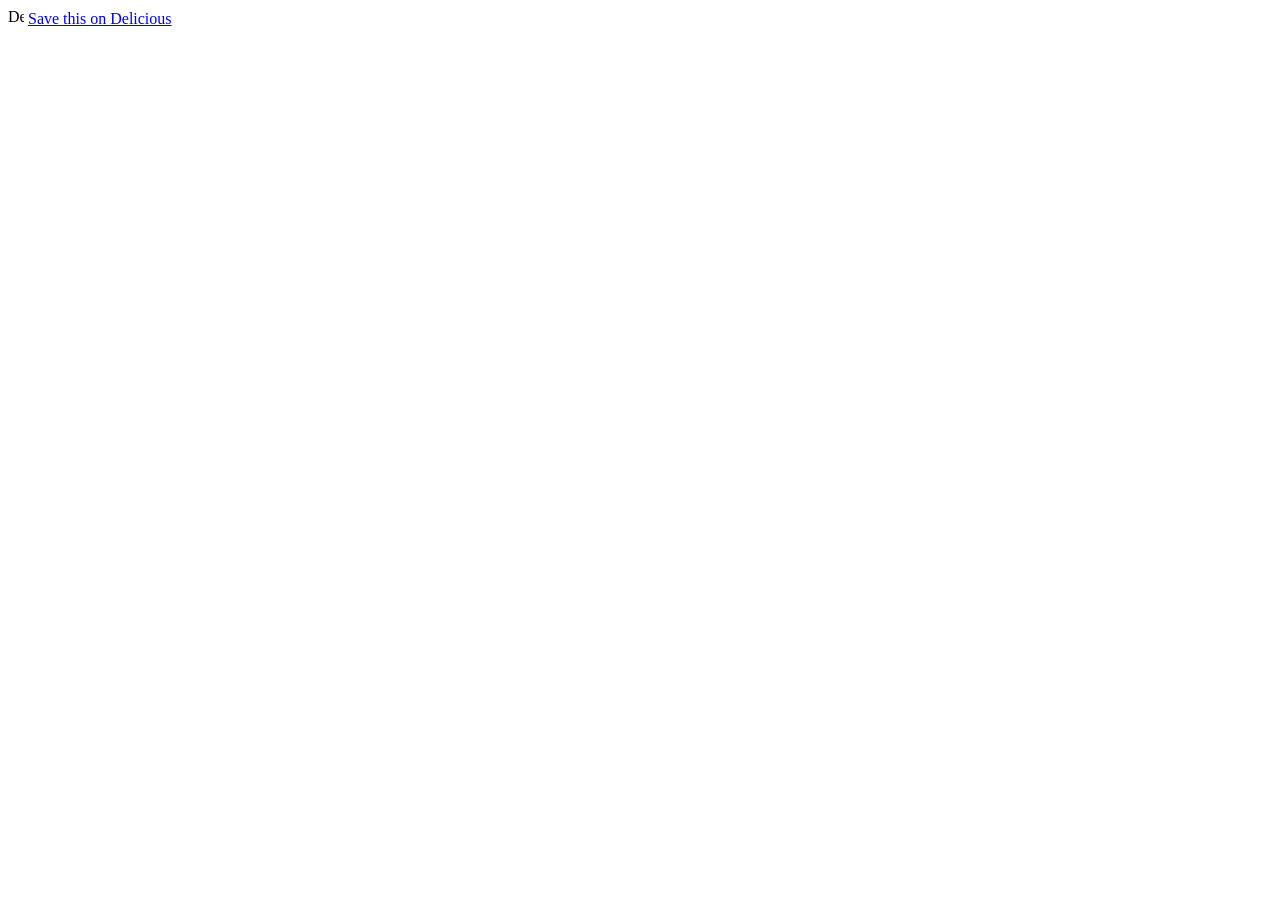
==== commit e41d1f2f: "new" ====
--- a/index.html
+++ b/index.html
@@ -1,81 +1,13 @@
-<!DOCTYPE html>
-<!--[if lt IE 7]>      <html class="no-js lt-ie10 lt-ie9 lt-ie8 lt-ie7"> <![endif]-->
-<!--[if IE 7]>         <html class="no-js lt-ie10 lt-ie9 lt-ie8"> <![endif]-->
-<!--[if IE 8]>         <html class="no-js lt-ie10 lt-ie9"> <![endif]-->
-<!--[if IE 9]>         <html class="no-js lt-ie10"> <![endif]-->
-<!--[if gt IE 9]><!--> <html class="no-js gt-ie9" prefix="og: http://ogp.me/ns#"> <!--<![endif]-->
-<head>
-  <meta charset="utf-8">
-  <meta http-equiv="X-UA-Compatible" content="IE=edge,chrome=1">
-  <meta name="robots" content="nofollow">
+<html>
+  <head>
+    <title></title>
+    <meta content="">
+    <style></style>
+  </head>
+  <body>
+<img src="http://delicious.com/img/logo.png" height="16" width="16" alt="Delicious" />
 
-  <meta name="description" content="Keep, share, and discover the best of the Web using Delicious, the world&#039;s leading social bookmarking service.">
-  <meta name="keywords" content="del.icio.us, delicious, bookmarks, bookmark, social bookmarking, links, link, stacks, stack">
-  <meta name="alexaVerifyID" content="Fdu_0zuYnhHPNIQzxqi4n3jY_Ag">
-  <meta name="viewport" content="width=device-width, initial-scale=1, maximum-scale=1">
+  <a href="#" onclick="window.open('http://delicious.com/save?v=5&provider={your-company}&noui&jump=close&url='+encodeURIComponent(location.href)+'&title='+encodeURIComponent(document.title), 'delicious','toolbar=no,width=550,height=550'); return false;"> Save this on Delicious</a>
 
-  <meta name="apple-itunes-app" content="app-id=580295142">
-
-  <meta name="google-translate-customization" content="b53f234b743b95-c8f355224da13d70-g201b8e289f4c34a6-d"></meta>
-
-  <title>Delicious</title>
-
-  
-    <link rel="stylesheet" type="text/css" href="css/app.css">
-  
-
-  <link rel="shortcut icon" href="/favicon.ico">
-  <script type="text/javascript" src="js/modernizr.js"></script>
-  <script type="text/javascript">var _sf_startpt=(new Date()).getTime()</script>
-</head>
-<body>
-<div id="delicious"></div>
-
-<script src="js/jquery.min.js"></script>
-<script type="text/javascript">!window.jQuery && document.write(unescape('%3Cscript src="' + '/js/jquery-1.9.1.min.js"%3E%3C/script%3E'))</script>
-<script src="js/raven.min.js"></script>
-
-
-  <script type="text/javascript" src="js/app.js"></script>
-
-
-<script type="text/javascript">
-  require('initialize');
-
-  
-  (function() {
-    var hosts = [
-      "https://delicious.com",
-      "https://release.delicious.com",
-      "http://release.delicious.com",
-      "http://alpha.delicious.com"
-    ];
-
-    if(hosts.indexOf(window.location.origin) != -1) {
-      Raven.config('https://8592bbebebb8415facaa2b192871c2a1@app.getsentry.com/3302', {sourceMaps: true}).install();
-    }
-  })();
-
-  var _sf_async_config={};
-  _sf_async_config.uid = 29415;
-  _sf_async_config.domain = "delicious.com";
-  (function(){
-    function loadChartbeat() {
-      window._sf_endpt=(new Date()).getTime();
-      var e = document.createElement("script");
-      e.setAttribute("language", "javascript");
-      e.setAttribute("type", "text/javascript");
-      e.setAttribute("src",
-         (("https:" == document.location.protocol) ?
-           "https://a248.e.akamai.net/chartbeat.download.akamai.com/102508/" :
-           "http://static.chartbeat.com/") +
-         "js/chartbeat.js");
-      document.body.appendChild(e);
-    }
-    var oldonload = window.onload;
-    window.onload = (typeof window.onload != "function") ?
-       loadChartbeat : function() { oldonload(); loadChartbeat(); };
-  })();
-</script>
-</body>
-</html>
+  </body>
+</html>
